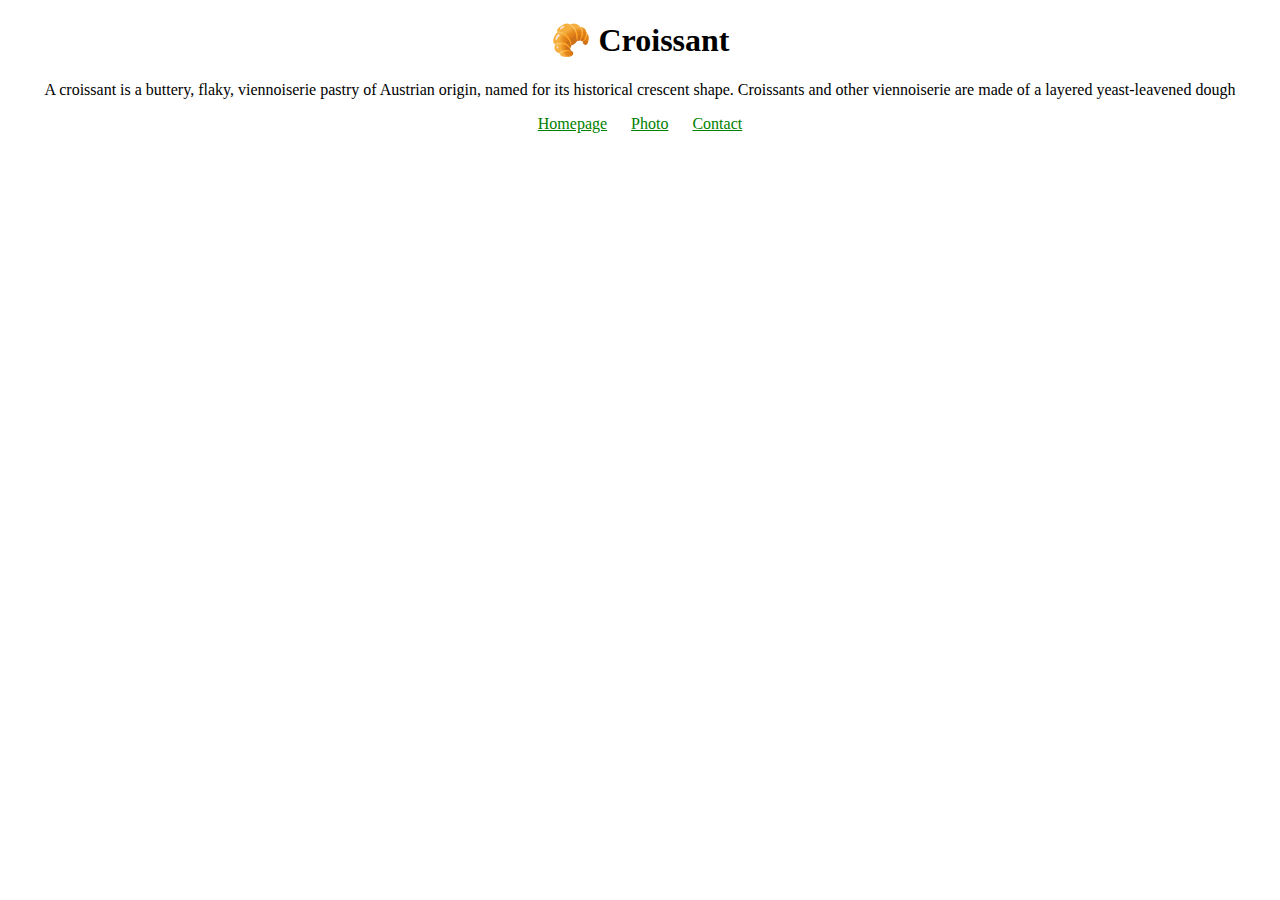
==== index.html @ 0554958a "the basic structure of the site has been created" ====
<!DOCTYPE html>
<html lang="en">
  <head>
    <meta charset="UTF-8" />
    <meta http-equiv="X-UA-Compatible" content="IE=edge" />
    <meta name="viewport" content="width=device-width, initial-scale=1.0" />
    <title>Homepage</title>
    <link rel="stylesheet" href="/css/style.css" />
  </head>
  <body>
    <h1>🥐 Croissant</h1>
    <p>
      A croissant is a buttery, flaky, viennoiserie pastry of Austrian origin,
      named for its historical crescent shape. Croissants and other viennoiserie
      are made of a layered yeast-leavened dough
    </p>
    <div>
      <a href="index.html">Homepage</a>
      <a href="photo.html">Photo</a>
      <a href="contact.html">Contact</a>
    </div>
  </body>
</html>
---- css/style.css ----
h1,
p {
  text-align: center;
}
div {
  text-align: center;
}
a {
  margin: 0 10px;
  color: green;
}
img {
  display: block;
  margin: 20px auto;
  width: 400px;
  border-radius: 4px;
}
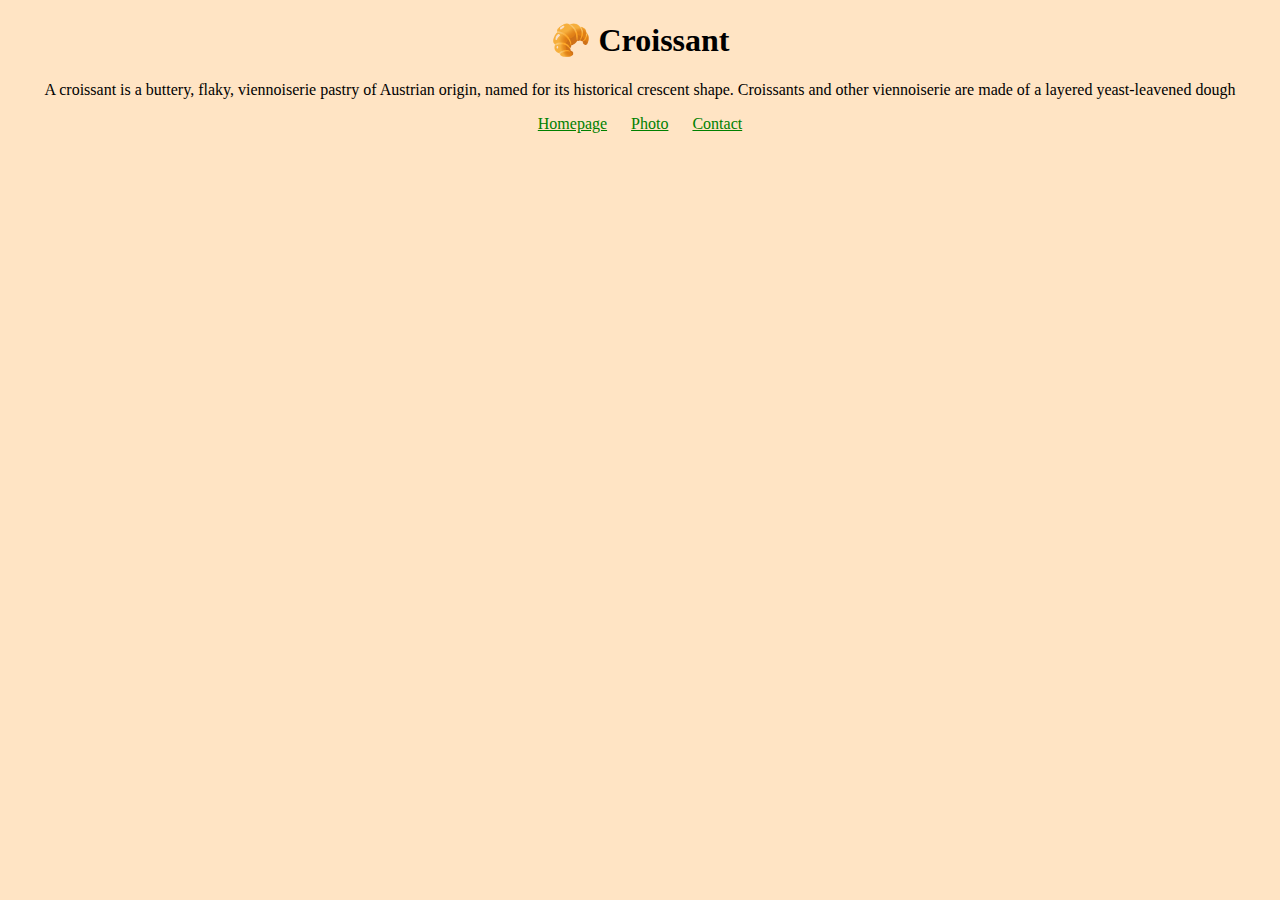
==== commit a689f7cb: "Add SEO" ====
--- a/index.html
+++ b/index.html
@@ -4,7 +4,11 @@
     <meta charset="UTF-8" />
     <meta http-equiv="X-UA-Compatible" content="IE=edge" />
     <meta name="viewport" content="width=device-width, initial-scale=1.0" />
-    <title>Homepage</title>
+    <meta
+      name="description"
+      content="A croissant is a buttery, flaky, viennoiserie pastry of Austrian origin, named for its historical crescent shape."
+    />
+    <title>The best croissants in Kyiv- Kyiv croissants</title>
     <link rel="stylesheet" href="/css/style.css" />
   </head>
   <body>
@@ -15,9 +19,21 @@
       are made of a layered yeast-leavened dough
     </p>
     <div>
-      <a href="index.html">Homepage</a>
-      <a href="photo.html">Photo</a>
-      <a href="contact.html">Contact</a>
+      <a href="index.html" target="_blank" title="Main page of the site"
+        >Homepage</a
+      >
+      <a
+        href="photo.html"
+        target="_blank"
+        title="Page with photos of croissants "
+        >Photo</a
+      >
+      <a
+        href="contact.html"
+        target="_blank"
+        title="Contact page for communication"
+        >Contact</a
+      >
     </div>
   </body>
 </html>
--- a/css/style.css
+++ b/css/style.css
@@ -1,6 +1,9 @@
 h1,
 p {
   text-align: center;
+}
+body {
+  background-color: bisque;
 }
 div {
   text-align: center;
